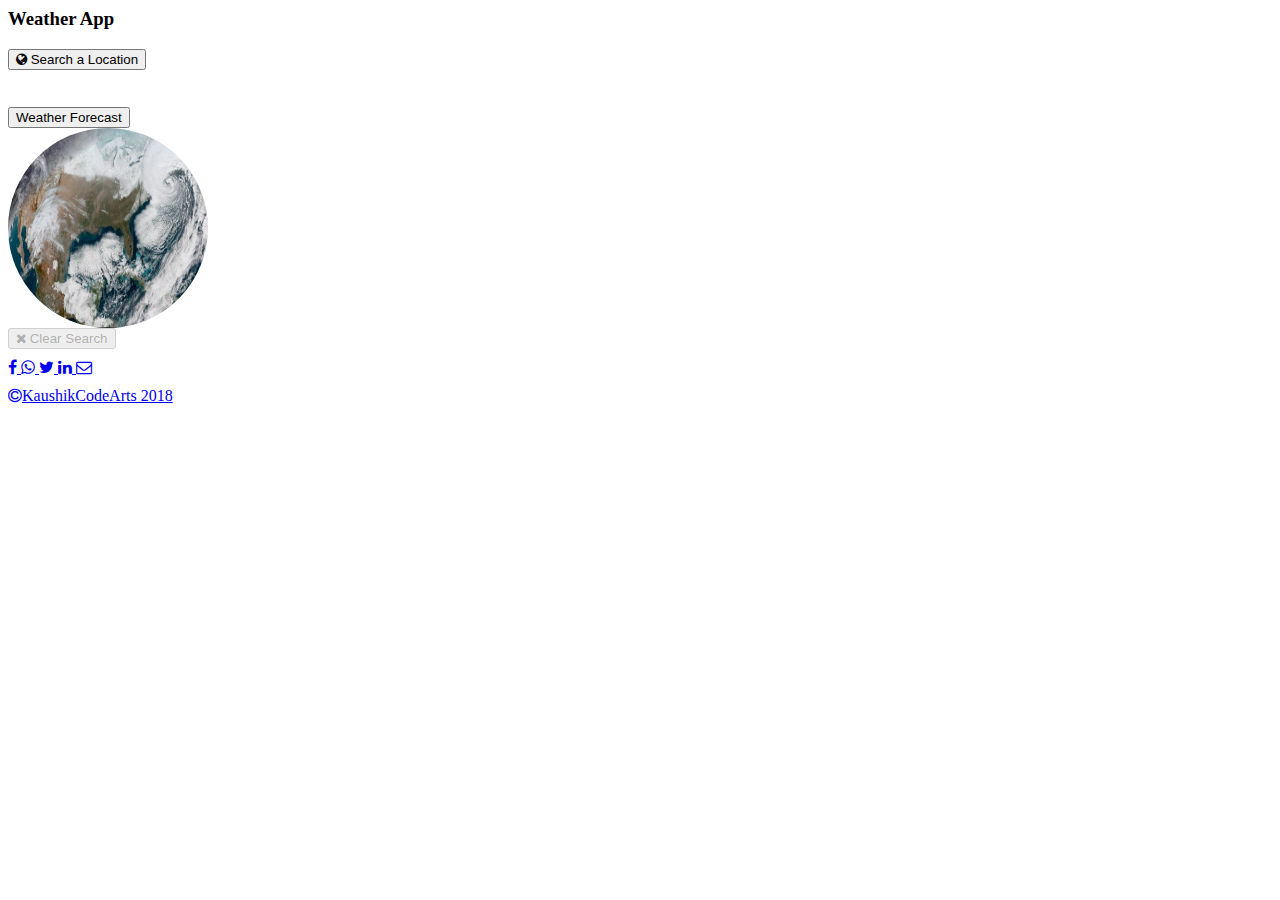
==== index.html @ 397260dd "ddd" ====
<html>
<head>
<meta name="viewport" content="width=device-width, initial-scale=1.0">
<title>Weather App</title>

    <link rel="stylesheet" href="bootstrap-3.3.7-dist/bootstrap-3.3.7-dist/css/bootstrap.min.css" />
		<link rel="stylesheet" href="font-awesome-4.7.0/font-awesome-4.7.0/css/font-awesome.min.css">
		<link rel="stylesheet" href="style.css">
    <script src="jquery-3.3.1.min.js"></script>
    <script src="bootstrap-3.3.7-dist/bootstrap-3.3.7-dist/js/bootstrap.min.js"></script>

</head>
<body onload="init()">

<div class="container-fluid">

	<div class="row text-center">
		<div class="col-xs-12">
			<h3 id="heading">Weather App</h3>
		</div>
	</div>

	<div class="row text-center">
		<div class="col-xs-12">
		<!--<button class="btn" id="useCurrent" ><i class="fa fa-map-marker" aria-hidden="true"></i> Current Location</button>-->
			<button class="btn btn-default" id="useManual"  onclick="showHide()"><i class="fa fa-globe" aria-hidden="true"></i> Search a Location</button>

		</div>
	</div>

	<div id="searchManual" class="row text-center">
		<div class="col-xs-12">
			<input type="text" id="searchBox" placeholder='Enter your city here...E.g. Meerut'>
			<button class="btn btn-info" id="searchBtn"><i class="fa fa-search" aria-hidden="true"></i></button>

		</div>
	</div>

	<div class="row text-center">
		<div class="col-xs-12">
			<p id="position"></p>
		</div>
	</div>

	<div class="row text-center">
		<div class="col-xs-12">
			<div class="card">
			<button class="btn btn-default">Weather Forecast</button>
			
				
				<div id="displayIcon" class="text-center">
						<img src="spot_weather.jpg" style="width:200px;height:200px;border-radius:50%;">
				</div>

				<div id="displayTime">
				</div>

				<div id="displayCity">
				</div>

				<div id="displayCountry">
				</div>

				<div id="displayTemperature">
				</div>

				<div id="displayCurrent">
				</div>

				<div id="displayForecast">
				</div>

				<div id="displayHumidity">
				</div>

				<div id="displayWindSpeed">
				</div>

				<div id="displayWindDirection">
				</div>
				
				
				
			</div>
		</div>
	</div>


	<div class="row text-center">
		<div class="col-xs-12">
			<button class="btn btn-info" id="clearBtn" onclick="clean()"><i class="fa fa-times" aria-hidden="true"></i> Clear Search</button>
		</div>
	</div>

  
    <div class="row text-center">
		<div style="margin: 10px 0;">
			<a id="fb" class="btn btn-default shareButton" href="https://www.facebook.com/sharer/sharer.php?u=https://KaushikDev.github.io/weatherApp" target="_blank" onClick="soundHitSocialIcon.play()">
						<i class="fa fa-facebook"></i>
			</a>
			<a id="wa" class="btn btn-default shareButton" href="whatsapp://send?text=https://KaushikDev.github.io/weatherApp" onClick="soundHitSocialIcon.play()">
						<i class="fa fa-whatsapp"></i>
			</a>
			<a id="tw" class="btn btn-default shareButton" href="https://twitter.com/home?status=https://KaushikDev.github.io/weatherApp" target="_blank" onClick="soundHitSocialIcon.play()">
						<i class="fa fa-twitter" ></i>
			</a>
			<a id="li" class="btn btn-default shareButton" href="
		https://www.linkedin.com/shareArticle?url=https://KaushikDev.github.io/weatherApp&title=weatherApp" target="_blank" onClick="soundHitSocialIcon.play()">
						<i class="fa fa-linkedin" ></i>
			</a>
			<a id="ma" class="btn btn-default shareButton" href="mailto:?subject=weatherApp.&amp;body=https://KaushikDev.github.io/weatherApp" target="_blank" onClick="soundHitSocialIcon.play()">
						<i class="fa fa-envelope-o" ></i>
			</a>
		</div>
	</div>
	
	<div class="row text-center">
		<div class="col-xs-12">
			<a id="copy" href="https://kaushikdev.github.io/portfolio/" target="_blank"><i class="fa fa-copyright" aria-hidden="true"></i>KaushikCodeArts 2018</a>
		</div>
	</div>
	
	
</div>
<script src="logic.js" type="text/javascript">
	
</script>
</body>

</html>
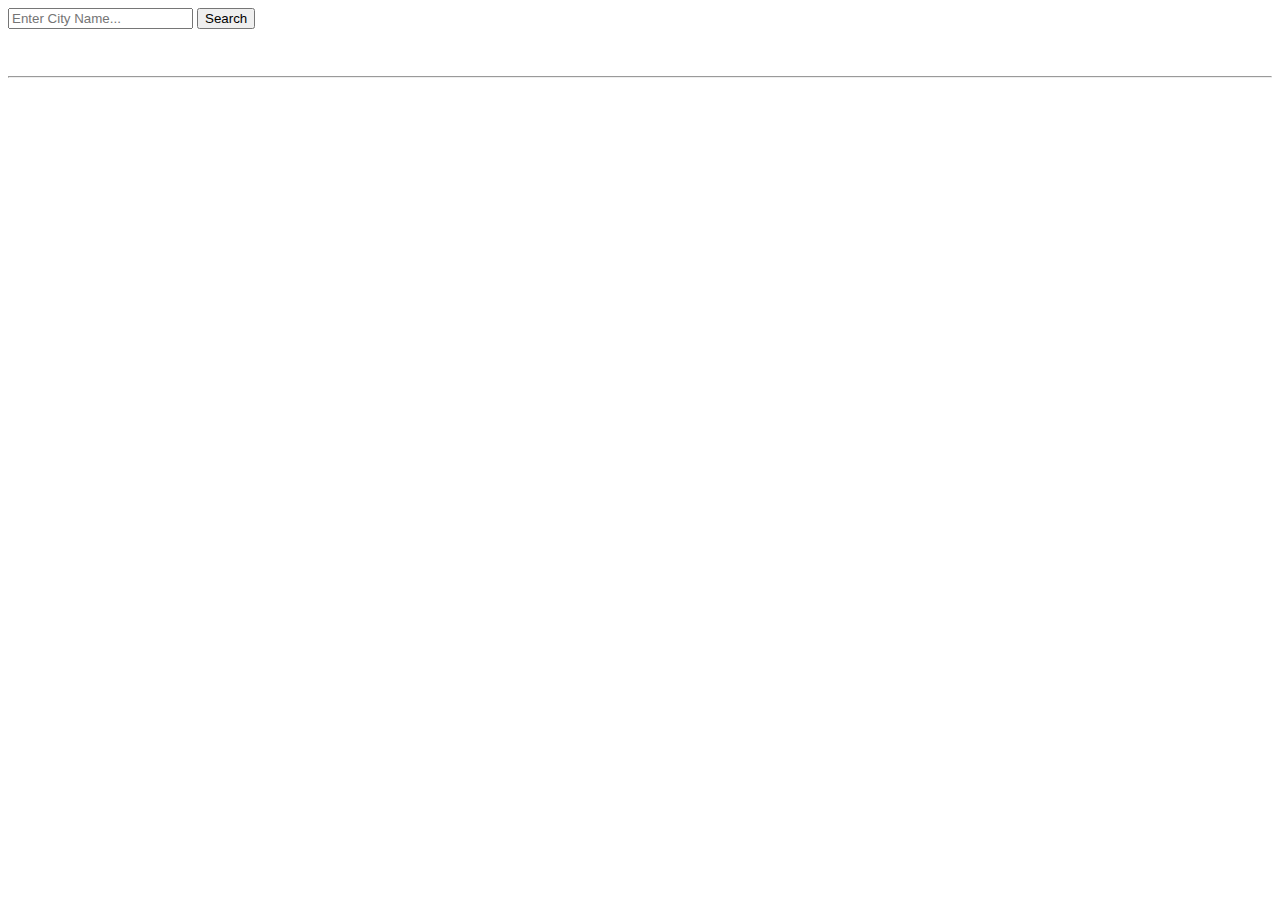
==== commit f6f27faa: "edited" ====
--- a/index.html
+++ b/index.html
@@ -1,130 +1,43 @@
-<html>
+<!DOCTYPE html>
+<html lang="en">
 <head>
-<meta name="viewport" content="width=device-width, initial-scale=1.0">
-<title>Weather App</title>
+    <meta charset="UTF-8">
+    <meta name="viewport" content="width=device-width, initial-scale=1.0">
+    <meta http-equiv="X-UA-Compatible" content="ie=edge">
+    <title>WeatherApp</title>
+    <script src="jquery-3.3.1.min.js"></script>
+    <link rel="stylesheet" href="style.css">
+    <link rel="shortcut icon" href="images/favicon.ico" type="image/x-icon">
+</head>
+<body>
+    
+    <div id="searchContainer">
+        <input id="searchBox" class="searchControl" type="text" placeholder="Enter City Name...">
+        <button id="searchBtn" class="searchControl">Search</button>
+    </div>
+    
+    <div id="weatherContainer">
+            
+            <div id="weatherDetails">
+            <h2 id="displayCity"></h2>
+            <h4 id="displayCountry"></h4>
+            <div id="displayTemperature"></div>
+            <div id="weatherMain">
+                <div id="displayCurrent"></div>
+                <div><img id="displayIcon"></div>
+            </div>
+            <hr>
+            <div id="weatherOther">
+                    <div id="displayTime"></div>
+                    <div id="displayHumidity"></div>
+                    <div id="displayWindSpeed"></div>
+                    <div id="displayWindDirection"></div>
+                    <div id="displayForecast"></div>
+            </div>
+            
+        </div>
+    </div>
 
-    <link rel="stylesheet" href="bootstrap-3.3.7-dist/bootstrap-3.3.7-dist/css/bootstrap.min.css" />
-		<link rel="stylesheet" href="font-awesome-4.7.0/font-awesome-4.7.0/css/font-awesome.min.css">
-		<link rel="stylesheet" href="style.css">
-    <script src="jquery-3.3.1.min.js"></script>
-    <script src="bootstrap-3.3.7-dist/bootstrap-3.3.7-dist/js/bootstrap.min.js"></script>
-
-</head>
-<body onload="init()">
-
-<div class="container-fluid">
-
-	<div class="row text-center">
-		<div class="col-xs-12">
-			<h3 id="heading">Weather App</h3>
-		</div>
-	</div>
-
-	<div class="row text-center">
-		<div class="col-xs-12">
-		<!--<button class="btn" id="useCurrent" ><i class="fa fa-map-marker" aria-hidden="true"></i> Current Location</button>-->
-			<button class="btn btn-default" id="useManual"  onclick="showHide()"><i class="fa fa-globe" aria-hidden="true"></i> Search a Location</button>
-
-		</div>
-	</div>
-
-	<div id="searchManual" class="row text-center">
-		<div class="col-xs-12">
-			<input type="text" id="searchBox" placeholder='Enter your city here...E.g. Meerut'>
-			<button class="btn btn-info" id="searchBtn"><i class="fa fa-search" aria-hidden="true"></i></button>
-
-		</div>
-	</div>
-
-	<div class="row text-center">
-		<div class="col-xs-12">
-			<p id="position"></p>
-		</div>
-	</div>
-
-	<div class="row text-center">
-		<div class="col-xs-12">
-			<div class="card">
-			<button class="btn btn-default">Weather Forecast</button>
-			
-				
-				<div id="displayIcon" class="text-center">
-						<img src="spot_weather.jpg" style="width:200px;height:200px;border-radius:50%;">
-				</div>
-
-				<div id="displayTime">
-				</div>
-
-				<div id="displayCity">
-				</div>
-
-				<div id="displayCountry">
-				</div>
-
-				<div id="displayTemperature">
-				</div>
-
-				<div id="displayCurrent">
-				</div>
-
-				<div id="displayForecast">
-				</div>
-
-				<div id="displayHumidity">
-				</div>
-
-				<div id="displayWindSpeed">
-				</div>
-
-				<div id="displayWindDirection">
-				</div>
-				
-				
-				
-			</div>
-		</div>
-	</div>
-
-
-	<div class="row text-center">
-		<div class="col-xs-12">
-			<button class="btn btn-info" id="clearBtn" onclick="clean()"><i class="fa fa-times" aria-hidden="true"></i> Clear Search</button>
-		</div>
-	</div>
-
-  
-    <div class="row text-center">
-		<div style="margin: 10px 0;">
-			<a id="fb" class="btn btn-default shareButton" href="https://www.facebook.com/sharer/sharer.php?u=https://KaushikDev.github.io/weatherApp" target="_blank" onClick="soundHitSocialIcon.play()">
-						<i class="fa fa-facebook"></i>
-			</a>
-			<a id="wa" class="btn btn-default shareButton" href="whatsapp://send?text=https://KaushikDev.github.io/weatherApp" onClick="soundHitSocialIcon.play()">
-						<i class="fa fa-whatsapp"></i>
-			</a>
-			<a id="tw" class="btn btn-default shareButton" href="https://twitter.com/home?status=https://KaushikDev.github.io/weatherApp" target="_blank" onClick="soundHitSocialIcon.play()">
-						<i class="fa fa-twitter" ></i>
-			</a>
-			<a id="li" class="btn btn-default shareButton" href="
-		https://www.linkedin.com/shareArticle?url=https://KaushikDev.github.io/weatherApp&title=weatherApp" target="_blank" onClick="soundHitSocialIcon.play()">
-						<i class="fa fa-linkedin" ></i>
-			</a>
-			<a id="ma" class="btn btn-default shareButton" href="mailto:?subject=weatherApp.&amp;body=https://KaushikDev.github.io/weatherApp" target="_blank" onClick="soundHitSocialIcon.play()">
-						<i class="fa fa-envelope-o" ></i>
-			</a>
-		</div>
-	</div>
-	
-	<div class="row text-center">
-		<div class="col-xs-12">
-			<a id="copy" href="https://kaushikdev.github.io/portfolio/" target="_blank"><i class="fa fa-copyright" aria-hidden="true"></i>KaushikCodeArts 2018</a>
-		</div>
-	</div>
-	
-	
-</div>
-<script src="logic.js" type="text/javascript">
-	
-</script>
+    <script src="logic.js"></script>
 </body>
-
-</html>
+</html>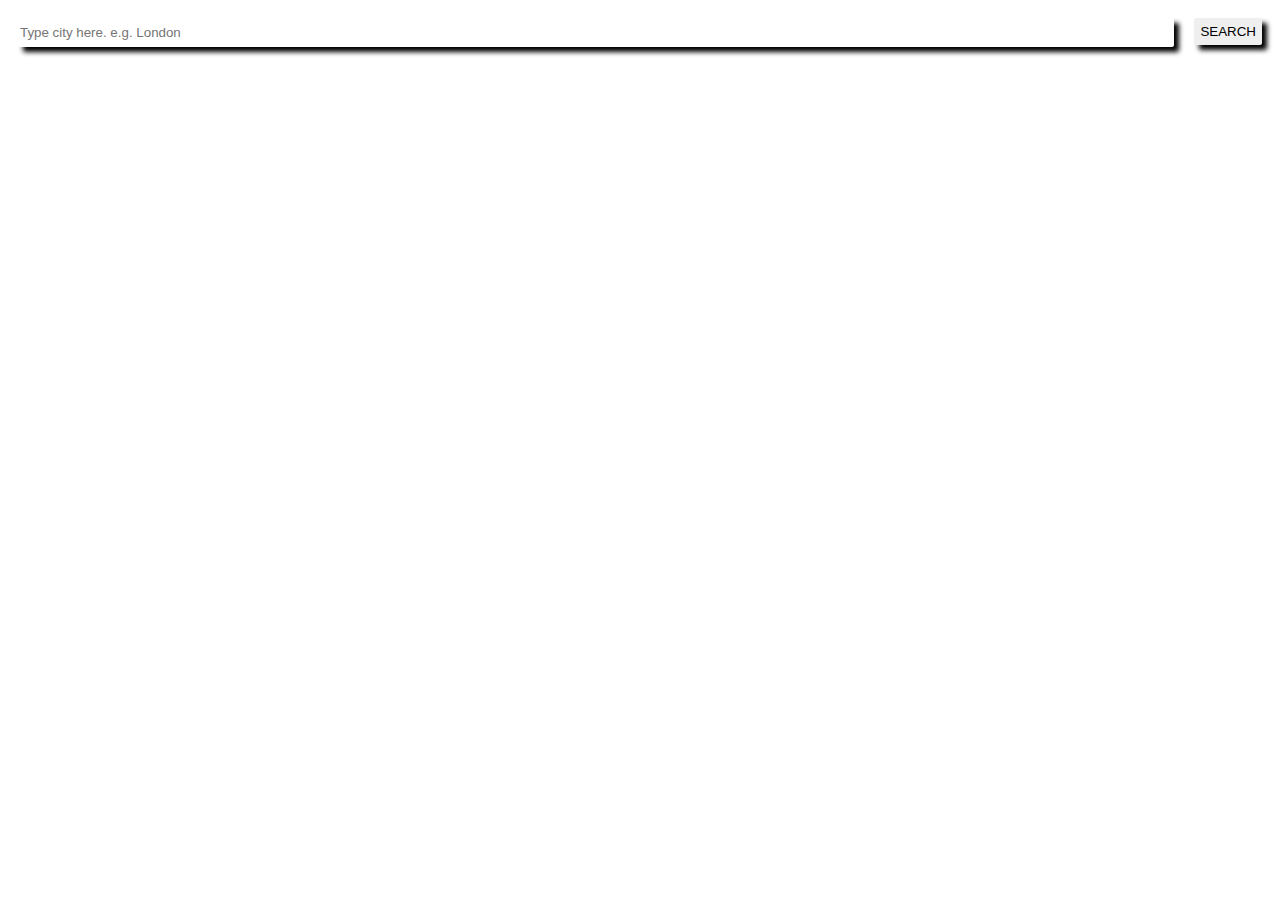
==== commit 973b2544: "build" ====
--- a/index.html
+++ b/index.html
@@ -6,37 +6,61 @@
     <meta http-equiv="X-UA-Compatible" content="ie=edge">
     <title>WeatherApp</title>
     <script src="jquery-3.3.1.min.js"></script>
-    <link rel="stylesheet" href="style.css">
+    <link rel="stylesheet" href="styles.css">
     <link rel="shortcut icon" href="images/favicon.ico" type="image/x-icon">
 </head>
 <body>
+    <div class="container-fluid">
     
-    <div id="searchContainer">
-        <input id="searchBox" class="searchControl" type="text" placeholder="Enter City Name...">
-        <button id="searchBtn" class="searchControl">Search</button>
+                <div id="searchContainer">
+                    <input id="searchBox" class="searchControl" type="text" placeholder="Type city here. e.g. London">
+                    <button class="searchControl" id="searchBtn">SEARCH</button>
+                    
+                </div>
+
+                <div id="weatherContainer" class="card">
+                    <div id="weatherDetails">
+                        <h2 id="displayCity"></h2>
+                        <h4 id="displayCountry"></h4>
+                        <div id="displayTemperature"></div>
+                        <div id="weatherMain">
+                            <div id="displayCurrent"></div>
+                            <div><img id="displayIcon"></div>
+                        </div>
+                        <hr>
+                        <div id="weatherOther">
+                            <div id="displayTime"></div>
+                            <div id="displayHumidity"></div>
+                            <div id="displayWindSpeed"></div>
+                            <div id="displayWindDirection"></div>
+                            <div id="displayForecastDay0"></div>
+                            <img id="displayForecastDay0ImageIcon"src="" alt="forecast-icon">
+
+                                    
+
+                            
+                        </div>
+                    </div>
+                    <div id="displayForecastDays">
+                            <div id="displayForecastDay1" class="card-mini">
+                            </div>
+                            <div id="displayForecastDay2" class="card-mini">
+                            </div>
+                            <div id="displayForecastDay3" class="card-mini">
+                            </div>
+                            <div id="displayForecastDay4" class="card-mini">
+                            </div>
+                         
+                    </div>
+
+                </div>
+               
+                     
     </div>
     
-    <div id="weatherContainer">
-            
-            <div id="weatherDetails">
-            <h2 id="displayCity"></h2>
-            <h4 id="displayCountry"></h4>
-            <div id="displayTemperature"></div>
-            <div id="weatherMain">
-                <div id="displayCurrent"></div>
-                <div><img id="displayIcon"></div>
-            </div>
-            <hr>
-            <div id="weatherOther">
-                    <div id="displayTime"></div>
-                    <div id="displayHumidity"></div>
-                    <div id="displayWindSpeed"></div>
-                    <div id="displayWindDirection"></div>
-                    <div id="displayForecast"></div>
-            </div>
-            
-        </div>
-    </div>
+    
+
+  
 
     <script src="logic.js"></script>
 </body>
--- a/styles.css
+++ b/styles.css
@@ -0,0 +1,100 @@
+
+body{
+    background-image: url("https://cdn-image.travelandleisure.com/sites/default/files/styles/1600x1000/public/blue0517.jpg?itok=V3825voJ");
+}
+
+
+.card{
+    background-color: rgba(0, 0, 0, 0.25);
+    padding:10px;
+    box-shadow: 5px 15px 15px black;
+    width: 90%;
+    border-radius: 5px;
+    margin: 50px auto;
+    /* visibility: opaque; */
+  }
+
+
+
+#searchContainer{
+    display: flex;
+    flex-direction: row;
+    justify-content: center;
+}
+
+#searchBox{
+    flex-grow: 1;
+}
+.searchControl{
+    box-shadow: 5px 5px 5px black;
+    margin: 10px;
+    border-radius: 2px;
+    border: none;
+    height: 2em;
+}
+
+
+#displayTemperature{
+    font-size: 2em;
+    margin: 10px;
+    }
+
+#displayCurrent{
+    font-size: 1.5em;
+}    
+  
+
+#displayForecastDays{
+font-size: 1em;
+display: flex;
+flex-direction: row;
+flex-wrap: wrap;
+justify-content: space-around;
+}
+
+.card-mini{
+    background-color: rgba(0, 0, 0, 0.1);
+    border-radius: 1px;
+    width: 40%;
+    display: flex;
+    flex-direction: column;
+    justify-content: space-between;
+    align-items: center;
+    margin: 10px;
+}
+
+#displayForecastDays img{
+    height: 75px;
+    width: 75px;
+}
+
+.insideMiniCard{
+    display: flex;
+    flex-direction: row;
+    justify-content: space-around;
+    width: 100%;
+    margin: 10px;
+    color: #6A7178;
+    }
+
+    label{
+        width: 100%;
+        color: #fff;
+        background: rgba(0,0,0,0.75);
+        text-align: center;
+    }
+    
+    .low{
+    color:#2C629D;
+    font-size:1.5em;
+    }
+    
+   .average{
+    color:#fff;
+    font-size:2em;
+    }
+    
+    .high{
+    color:#EC4E20;
+    font-size:1.5em;
+    }   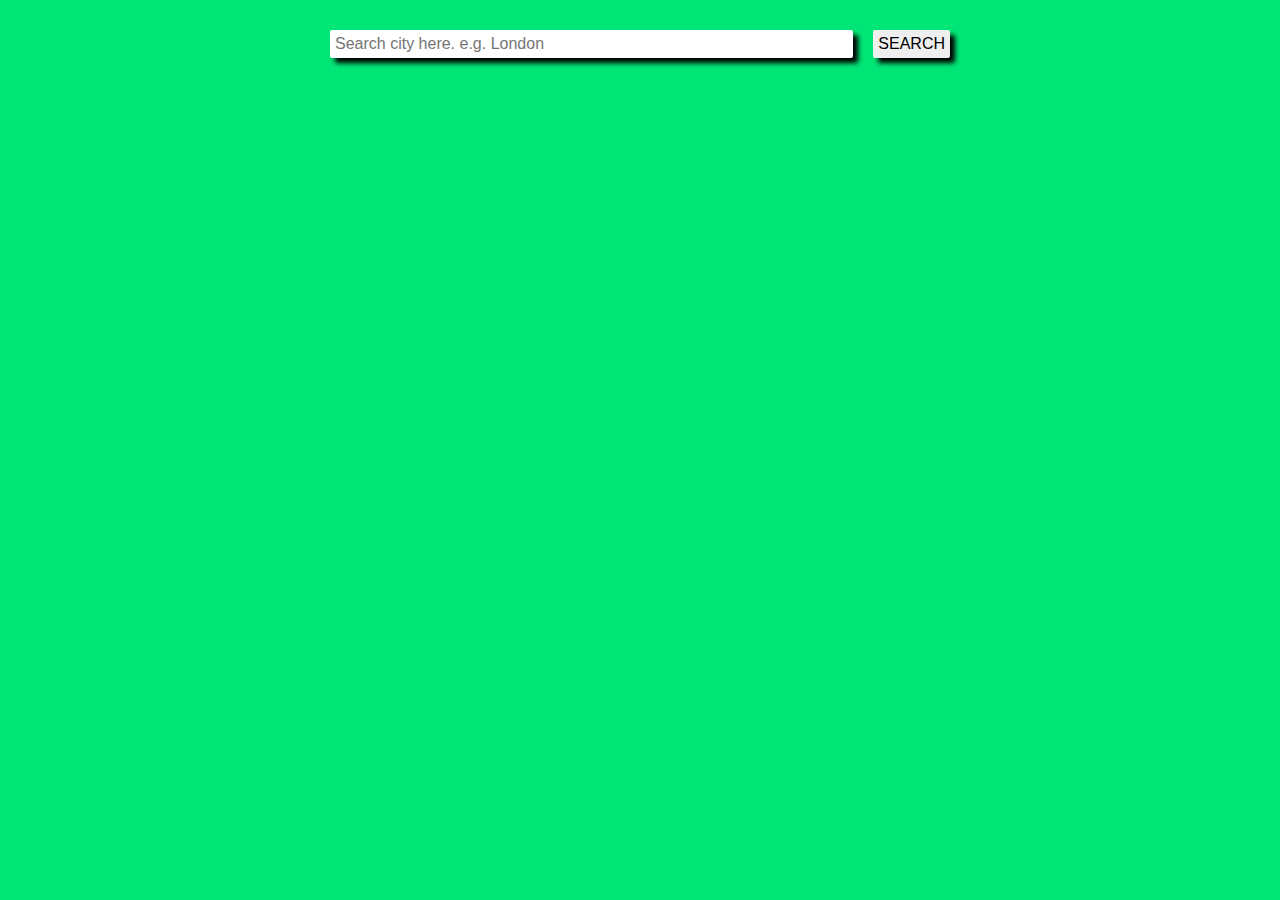
==== commit 0816fb09: "optimised code and fixed API paths" ====
--- a/index.html
+++ b/index.html
@@ -1,67 +1,48 @@
 <!DOCTYPE html>
 <html lang="en">
-<head>
-    <meta charset="UTF-8">
-    <meta name="viewport" content="width=device-width, initial-scale=1.0">
-    <meta http-equiv="X-UA-Compatible" content="ie=edge">
+  <head>
+    <meta charset="UTF-8" />
+    <meta name="viewport" content="width=device-width, initial-scale=1.0" />
+    <meta http-equiv="X-UA-Compatible" content="ie=edge" />
     <title>WeatherApp</title>
-    <script src="jquery-3.3.1.min.js"></script>
-    <link rel="stylesheet" href="styles.css">
-    <link rel="shortcut icon" href="images/favicon.ico" type="image/x-icon">
-</head>
-<body>
+     <link rel="stylesheet" href="styles.css" />
+    <link rel="shortcut icon" href="images/favicon.ico" type="image/x-icon" />
+  </head>
+
+  <body>
     <div class="container-fluid">
-    
-                <div id="searchContainer">
-                    <input id="searchBox" class="searchControl" type="text" placeholder="Type city here. e.g. London">
-                    <button class="searchControl" id="searchBtn">SEARCH</button>
-                    
-                </div>
+      <div id="searchContainer">
+        <input
+          id="searchBox"
+          class="searchControl"
+          type="text"
+          placeholder="Search city here. e.g. London"
+        />
+        <button class="searchControl" id="searchBtn" onclick="searchWeather()">SEARCH</button>
+      </div>
 
-                <div id="weatherContainer" class="card">
-                    <div id="weatherDetails">
-                        <h2 id="displayCity"></h2>
-                        <h4 id="displayCountry"></h4>
-                        <div id="displayTemperature"></div>
-                        <div id="weatherMain">
-                            <div id="displayCurrent"></div>
-                            <div><img id="displayIcon"></div>
-                        </div>
-                        <hr>
-                        <div id="weatherOther">
-                            <div id="displayTime"></div>
-                            <div id="displayHumidity"></div>
-                            <div id="displayWindSpeed"></div>
-                            <div id="displayWindDirection"></div>
-                            <div id="displayForecastDay0"></div>
-                            <img id="displayForecastDay0ImageIcon"src="" alt="forecast-icon">
-
-                                    
-
-                            
-                        </div>
-                    </div>
-                    <div id="displayForecastDays">
-                            <div id="displayForecastDay1" class="card-mini">
-                            </div>
-                            <div id="displayForecastDay2" class="card-mini">
-                            </div>
-                            <div id="displayForecastDay3" class="card-mini">
-                            </div>
-                            <div id="displayForecastDay4" class="card-mini">
-                            </div>
-                         
-                    </div>
-
-                </div>
-               
-                     
+      <div id="weather-card">
+        <div id="weather-primary-details">
+          <div id="weather-primary-text">
+            <h3 class="weather-line-height" id="displayCity"></h3>
+            <h5 class="weather-line-height" id="displayCountry"></h5>
+            <h1 class="weather-line-height" id="displayTemperature"></h1>
+            <h2 class="weather-line-height" id="displayCurrent"></h2>
+          </div>
+          <div id="weather-primary-img">
+            <img id="displayIcon" />
+          </div>
+        </div>
+        <hr />
+        <div id="weather-secondary-details">
+          <h3 class="weather-line-height" id="displayTime"></h3>
+          <h3 class="weather-line-height" id="displayHumidity"></h3>
+          <h3 class="weather-line-height" id="displayWindSpeed"></h3>
+          <h3 class="weather-line-height" id="displayWindDirection"></h3>
+        </div>
+      </div>
     </div>
-    
-    
-
-  
 
     <script src="logic.js"></script>
-</body>
-</html>+  </body>
+</html>
--- a/styles.css
+++ b/styles.css
@@ -1,100 +1,150 @@
-
-body{
-    background-image: url("https://cdn-image.travelandleisure.com/sites/default/files/styles/1600x1000/public/blue0517.jpg?itok=V3825voJ");
+*{
+    margin:0;
+    padding:0;
 }
 
-
-.card{
-    background-color: rgba(0, 0, 0, 0.25);
-    padding:10px;
-    box-shadow: 5px 15px 15px black;
-    width: 90%;
-    border-radius: 5px;
-    margin: 50px auto;
-    /* visibility: opaque; */
-  }
-
-
+.container-fluid{
+    background: #00E676;
+    height:100vh;
+    width: 100vw;
+    display: flex;
+    flex-direction: column;
+    justify-content: flex-start;
+    align-items: center;
+}
 
 #searchContainer{
+    margin: 20px;
+    width: 50%;
     display: flex;
     flex-direction: row;
     justify-content: center;
+    align-items: center;
 }
 
 #searchBox{
     flex-grow: 1;
 }
+
 .searchControl{
     box-shadow: 5px 5px 5px black;
     margin: 10px;
+    padding: 5px;
     border-radius: 2px;
     border: none;
-    height: 2em;
+    font-size: 1em;
 }
 
+#weather-card{
+    visibility: hidden;
+    width: 50%;
+    background-color: rgba(0,0,0,0.25);
+    padding:10px;
+    box-shadow: 7px 7px 15px #000;
+    border-radius: 5px;
+    display: flex;
+    flex-direction: column;
+    justify-content: center;
+  }
 
-#displayTemperature{
-    font-size: 2em;
-    margin: 10px;
+  #weather-primary-details{
+    display: flex;
+    flex-direction: row;
+    justify-content: space-between;
+    align-items: center;
+  }
+
+  #weather-primary-text{
+    display: flex;
+    flex-direction: column;
+    justify-content: center;
+    align-items: flex-start;
+  }
+
+  .weather-line-height{
+      margin: 5px 0 5px 0;
+      color: #fff;
+      text-shadow:  1px 1px 2px #000;
+  }
+
+  #weather-primary-img{
+    height: 150px;
+    display: flex;
+    flex-direction: column;
+    justify-content: center;
+    align-items: center;
+  }
+
+  #displayIcon{
+      height: inherit;
+      border: 5px solid rgba(0,0,0,0.25);
+      border-radius: 10px;
+box-shadow: 2px 2px 5px #000;
+
+  }
+
+  hr{
+    margin: 20px 0 20px 0 ;
+    border-color: rgba(0,0,0,0.25);
+  }
+
+
+  #weather-secondary-details{
+    display: flex;
+    flex-direction: column;
+    justify-content: center;
+    align-items: flex-start;
+  }
+
+  
+
+@media screen and (min-width: 300px) and (max-width:728px){
+
+    #searchContainer{
+        margin: 20px;
+        width: 90%;
+        display: flex;
+        flex-direction: row;
+        justify-content: center;
+        align-items: center;
     }
 
-#displayCurrent{
-    font-size: 1.5em;
-}    
+    .searchControl{
+        box-shadow: 5px 5px 5px black;
+        margin: 10px;
+        padding: 5px;
+        border-radius: 2px;
+        border: none;
+        font-size: 0.85em;
+    }
+           
+    #weather-card{
+        visibility: hidden;
+        width: 80%;
+        background-color: rgba(0,0,0,0.25);
+        padding:10px;
+        box-shadow: 7px 7px 15px #000;
+        border-radius: 5px;
+        display: flex;
+        flex-direction: column;
+        justify-content: center;
+      }
+    
   
+    
+      .weather-line-height{
+          margin: 5px 0 5px 0;
+          color: #fff;
+          text-shadow: 2px 2px 2px #000;
+      }
+    
+      #weather-primary-img{
+        height: 100px;
+        display: flex;
+        flex-direction: column;
+        justify-content: center;
+        align-items: center;
+      }
 
-#displayForecastDays{
-font-size: 1em;
-display: flex;
-flex-direction: row;
-flex-wrap: wrap;
-justify-content: space-around;
-}
-
-.card-mini{
-    background-color: rgba(0, 0, 0, 0.1);
-    border-radius: 1px;
-    width: 40%;
-    display: flex;
-    flex-direction: column;
-    justify-content: space-between;
-    align-items: center;
-    margin: 10px;
-}
-
-#displayForecastDays img{
-    height: 75px;
-    width: 75px;
-}
-
-.insideMiniCard{
-    display: flex;
-    flex-direction: row;
-    justify-content: space-around;
-    width: 100%;
-    margin: 10px;
-    color: #6A7178;
-    }
-
-    label{
-        width: 100%;
-        color: #fff;
-        background: rgba(0,0,0,0.75);
-        text-align: center;
-    }
     
-    .low{
-    color:#2C629D;
-    font-size:1.5em;
-    }
-    
-   .average{
-    color:#fff;
-    font-size:2em;
-    }
-    
-    .high{
-    color:#EC4E20;
-    font-size:1.5em;
-    }   +}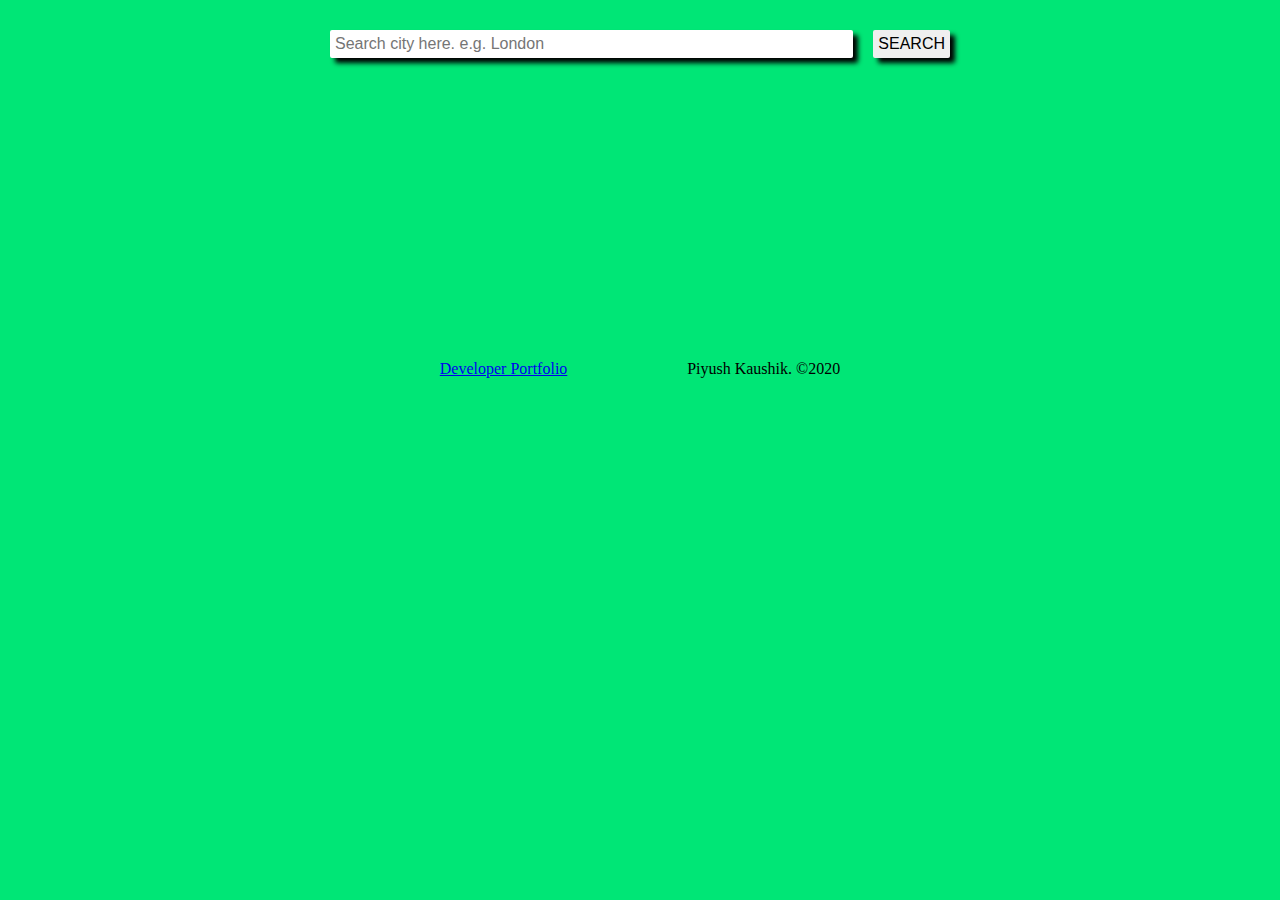
==== commit 0e7a95ff: "added footer" ====
--- a/index.html
+++ b/index.html
@@ -41,6 +41,13 @@
           <h3 class="weather-line-height" id="displayWindDirection"></h3>
         </div>
       </div>
+
+      <footer>
+        
+        <a href="https://kaushikdev.github.io/portfolio">Developer Portfolio</a>
+        <p>Piyush Kaushik. &copy;2020</p>
+
+      </footer>
     </div>
 
     <script src="logic.js"></script>
--- a/styles.css
+++ b/styles.css
@@ -96,7 +96,13 @@
     align-items: flex-start;
   }
 
-  
+  footer{
+    margin: 20px;
+    width: 50%;
+    display: flex;
+    flex-direction: row;
+    justify-content: space-evenly;
+  }
 
 @media screen and (min-width: 300px) and (max-width:728px){
 
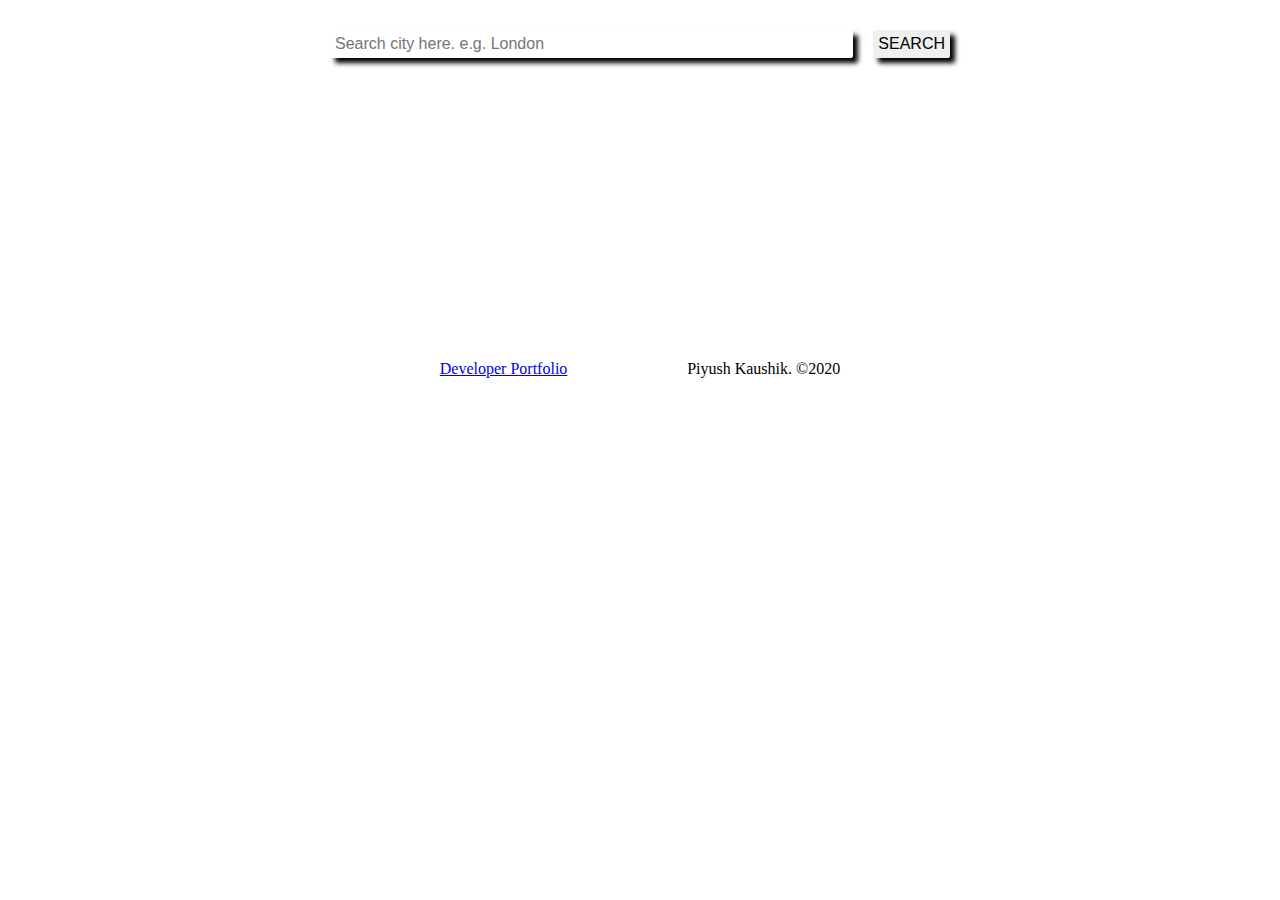
==== commit ea332ba6: "changed the weather specific backgrounds" ====
--- a/index.html
+++ b/index.html
@@ -5,12 +5,13 @@
     <meta name="viewport" content="width=device-width, initial-scale=1.0" />
     <meta http-equiv="X-UA-Compatible" content="ie=edge" />
     <title>WeatherApp</title>
-     <link rel="stylesheet" href="styles.css" />
+     <link rel="stylesheet" href="style.css" />
+     <link rel="stylesheet" href="weather.css">
     <link rel="shortcut icon" href="images/favicon.ico" type="image/x-icon" />
   </head>
 
   <body>
-    <div class="container-fluid">
+    <div class="container">
       <div id="searchContainer">
         <input
           id="searchBox"
--- a/style.css
+++ b/style.css
@@ -0,0 +1,162 @@
+*{
+    margin:0;
+    padding:0;
+}
+
+.container{
+    height:100vh;
+    width: 100vw;
+    display: flex;
+    flex-direction: column;
+    justify-content: flex-start;
+    align-items: center;
+}
+
+#searchContainer{
+    margin: 20px;
+    width: 50%;
+    display: flex;
+    flex-direction: row;
+    justify-content: center;
+    align-items: center;
+}
+
+#searchBox{
+    flex-grow: 1;
+}
+
+.searchControl{
+    box-shadow: 5px 5px 5px black;
+    margin: 10px;
+    padding: 5px;
+    border-radius: 2px;
+    border: none;
+    font-size: 1em;
+}
+
+#weather-card{
+    visibility: hidden;
+    width: 50%;
+    background-color: rgba(0,0,0,0.25);
+    padding:10px;
+    box-shadow: 7px 7px 15px #000;
+    border-radius: 5px;
+    display: flex;
+    flex-direction: column;
+    justify-content: center;
+  }
+
+  #weather-primary-details{
+    display: flex;
+    flex-direction: row;
+    justify-content: space-between;
+    align-items: center;
+  }
+
+  #weather-primary-text{
+    display: flex;
+    flex-direction: column;
+    justify-content: center;
+    align-items: flex-start;
+  }
+
+  .weather-line-height{
+      margin: 5px 0 5px 0;
+      color: #fff;
+      text-shadow:  1px 1px 2px #000;
+  }
+
+  #weather-primary-img{
+    height: 150px;
+    display: flex;
+    flex-direction: column;
+    justify-content: center;
+    align-items: center;
+  }
+
+  #displayIcon{
+      height: inherit;
+      border: 5px solid rgba(0,0,0,0.25);
+      border-radius: 10px;
+box-shadow: 2px 2px 5px #000;
+
+  }
+
+  hr{
+    margin: 20px 0 20px 0 ;
+    border-color: rgba(0,0,0,0.25);
+  }
+
+
+  #weather-secondary-details{
+    display: flex;
+    flex-direction: column;
+    justify-content: center;
+    align-items: flex-start;
+  }
+
+  footer{
+    margin: 20px;
+    width: 50%;
+    display: flex;
+    flex-direction: row;
+    justify-content: space-evenly;
+  }
+
+@media screen and (min-width: 300px) and (max-width:728px){
+  .container{
+    height:100vh;
+    width: 100vw;
+    display: flex;
+    flex-direction: column;
+    justify-content: flex-start;
+    align-items: center;
+}
+    #searchContainer{
+        margin: 20px;
+        width: 90%;
+        display: flex;
+        flex-direction: row;
+        justify-content: center;
+        align-items: center;
+    }
+
+    .searchControl{
+        box-shadow: 5px 5px 5px black;
+        margin: 10px;
+        padding: 5px;
+        border-radius: 2px;
+        border: none;
+        font-size: 0.85em;
+    }
+           
+    #weather-card{
+        visibility: hidden;
+        width: 80%;
+        background-color: rgba(0,0,0,0.25);
+        padding:10px;
+        box-shadow: 7px 7px 15px #000;
+        border-radius: 5px;
+        display: flex;
+        flex-direction: column;
+        justify-content: center;
+      }
+    
+  
+    
+      .weather-line-height{
+          margin: 5px 0 5px 0;
+          color: #fff;
+          text-shadow: 2px 2px 2px #000;
+      }
+    
+      #weather-primary-img{
+        height: 100px;
+        display: flex;
+        flex-direction: column;
+        justify-content: center;
+        align-items: center;
+      }
+
+    
+}--- a/weather.css
+++ b/weather.css
@@ -0,0 +1,203 @@
+.clear__day{
+    background: url('./assets/images/desktop/Clear_Day.png') no-repeat fixed center;
+    background-size: cover;
+}
+
+.clear__night{
+    background: url('./assets/images/desktop/Clear_Night.png') no-repeat fixed center;
+    background-size: cover;
+}
+
+.haze__day{
+    background: url('./assets/images/desktop/Hazey_Day.png') no-repeat fixed center;
+    background-size: cover; 
+}
+
+.haze__night{
+    background: url('./assets/images/desktop/Hazey_Night.png') no-repeat fixed center;
+    background-size: cover; 
+}
+
+.foggy__day{
+    background: url('./assets/images/desktop/Foggy_Day.png') no-repeat fixed center;
+    background-size: cover;
+}
+
+.foggy__night{
+    background: url('./assets/images/desktop/Foggy_Night.png') no-repeat fixed center;
+    background-size: cover;
+}
+
+.misty__day{
+    background: url('./assets/images/desktop/Misty_Day.png') no-repeat fixed center;
+    background-size: cover;
+}
+
+.misty__night{
+    background: url('./assets/images/desktop/Misty_Night.png') no-repeat fixed center;
+    background-size: cover;
+}
+
+.cloudy__day{
+    background: url('./assets/images/desktop/Cloudy_Day.png') no-repeat fixed center;
+    background-size: cover;
+}
+
+.cloudy__night{
+    background: url('./assets/images/desktop/Cloudy_Night.png') no-repeat fixed center;
+    background-size: cover;
+}
+
+.partly-cloudy__day{
+    background: url('./assets/images/desktop/PartlyCloudy_Day.png') no-repeat fixed center;
+    background-size: cover;
+}
+
+.partly-cloudy__night{
+    background: url('./assets/images/desktop/PartlyCloudy_Night.png') no-repeat fixed center;
+    background-size: cover;
+}
+
+.light-rain__day{
+    background: url('./assets/images/desktop/LightRain_Day.png') no-repeat fixed center;
+    background-size: cover;
+}
+
+.light-rain__night{
+    background: url('./assets/images/desktop/LightRain_Night.png') no-repeat fixed center;
+    background-size: cover;
+}
+
+.heavy-rain__day{
+    background: url('./assets/images/desktop/HeavyRain_Day.png') no-repeat fixed center;
+    background-size: cover;
+}
+
+.heavy-rain__night{
+    background: url('./assets/images/desktop/HeavyRain_Night.png') no-repeat fixed center;
+    background-size: cover;
+}
+
+.light-snow__day{
+    background: url('./assets/images/desktop/LightSnow_Day.png') no-repeat fixed center;
+    background-size: cover;
+}
+
+.light-snow__night{
+    background: url('./assets/images/desktop/LightSnow_Night.png') no-repeat fixed center;
+    background-size: cover;
+}
+
+
+.heavy-snow__day{
+    background: url('./assets/images/desktop/HeavySnow_Day.png') no-repeat fixed center;
+    background-size: cover;
+}
+
+.heavy-snow__night{
+    background: url('./assets/images/desktop/HeavySnow_Night.png') no-repeat fixed center;
+    background-size: cover;
+}
+
+@media screen and (min-width: 300px) and (max-width:728px){
+    .clear__day{
+        background: url('./assets/images/mobile/Clear_Day.png') no-repeat fixed center;
+        background-size: cover;
+    }
+    
+    .clear__night{
+        background: url('./assets/images/mobile/Clear_Night.png') no-repeat fixed center;
+        background-size: cover;
+    }
+    
+    .haze__day{
+        background: url('./assets/images/mobile/Hazey_Day.png') no-repeat fixed center;
+        background-size: cover; 
+    }
+    
+    .haze__night{
+        background: url('./assets/images/mobile/Hazey_Night.png') no-repeat fixed center;
+        background-size: cover; 
+    }
+    
+    .foggy__day{
+        background: url('./assets/images/mobile/Foggy_Day.png') no-repeat fixed center;
+        background-size: cover;
+    }
+    
+    .foggy__night{
+        background: url('./assets/images/mobile/Foggy_Night.png') no-repeat fixed center;
+        background-size: cover;
+    }
+    
+    .misty__day{
+        background: url('./assets/images/mobile/Misty_Day.png') no-repeat fixed center;
+        background-size: cover;
+    }
+    
+    .misty__night{
+        background: url('./assets/images/mobile/Misty_Night.png') no-repeat fixed center;
+        background-size: cover;
+    }
+    
+    .cloudy__day{
+        background: url('./assets/images/mobile/Cloudy_Day.png') no-repeat fixed center;
+        background-size: cover;
+    }
+    
+    .cloudy__night{
+        background: url('./assets/images/mobile/Cloudy_Night.png') no-repeat fixed center;
+        background-size: cover;
+    }
+    
+    .partly-cloudy__day{
+        background: url('./assets/images/mobile/PartlyCloudy_Day.png') no-repeat fixed center;
+        background-size: cover;
+    }
+    
+    .partly-cloudy__night{
+        background: url('./assets/images/mobile/PartlyCloudy_Night.png') no-repeat fixed center;
+        background-size: cover;
+    }
+    
+    .light-rain__day{
+        background: url('./assets/images/mobile/LightRain_Day.png') no-repeat fixed center;
+        background-size: cover;
+    }
+    
+    .light-rain__night{
+        background: url('./assets/images/mobile/LightRain_Night.png') no-repeat fixed center;
+        background-size: cover;
+    }
+    
+    .heavy-rain__day{
+        background: url('./assets/images/mobile/HeavyRain_Day.png') no-repeat fixed center;
+        background-size: cover;
+    }
+    
+    .heavy-rain__night{
+        background: url('./assets/images/mobile/HeavyRain_Night.png') no-repeat fixed center;
+        background-size: cover;
+    }
+    
+    .light-snow__day{
+        background: url('./assets/images/mobile/LightSnow_Day.png') no-repeat fixed center;
+        background-size: cover;
+    }
+    
+    .light-snow__night{
+        background: url('./assets/images/mobile/LightSnow_Night.png') no-repeat fixed center;
+        background-size: cover;
+    }
+    
+    
+    .heavy-snow__day{
+        background: url('./assets/images/mobile/HeavySnow_Day.png') no-repeat fixed center;
+        background-size: cover;
+    }
+    
+    .heavy-snow__night{
+        background: url('./assets/images/mobile/HeavySnow_Night.png') no-repeat fixed center;
+        background-size: cover;
+    }
+}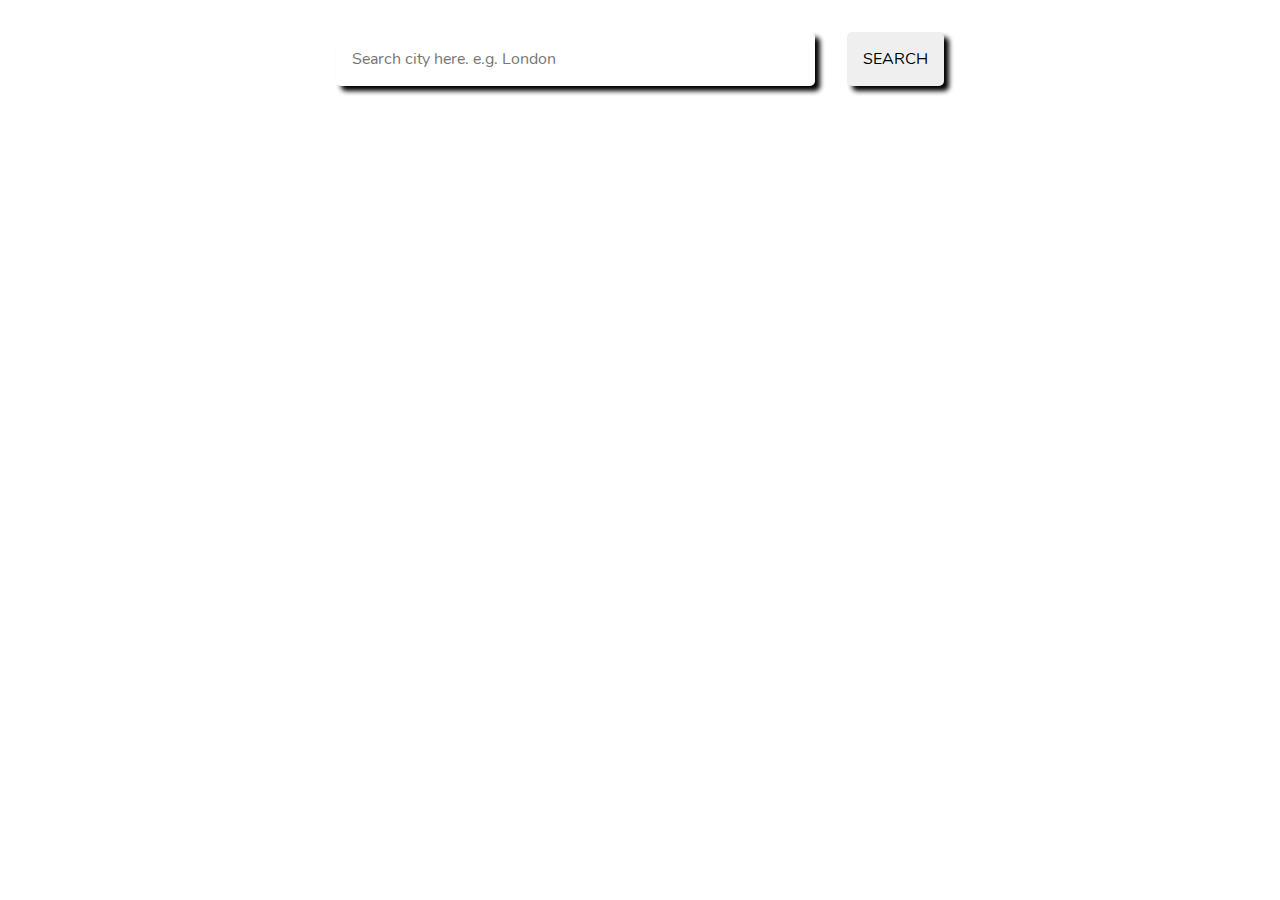
==== commit 47d6a37a: "changed font family and footer alignment" ====
--- a/index.html
+++ b/index.html
@@ -5,8 +5,8 @@
     <meta name="viewport" content="width=device-width, initial-scale=1.0" />
     <meta http-equiv="X-UA-Compatible" content="ie=edge" />
     <title>WeatherApp</title>
-     <link rel="stylesheet" href="style.css" />
-     <link rel="stylesheet" href="weather.css">
+    <link rel="stylesheet" href="style.css" />
+    <link rel="stylesheet" href="weather.css" />
     <link rel="shortcut icon" href="images/favicon.ico" type="image/x-icon" />
   </head>
 
@@ -19,7 +19,9 @@
           type="text"
           placeholder="Search city here. e.g. London"
         />
-        <button class="searchControl" id="searchBtn" onclick="searchWeather()">SEARCH</button>
+        <button class="searchControl" id="searchBtn" onclick="searchWeather()">
+          SEARCH
+        </button>
       </div>
 
       <div id="weather-card">
@@ -41,14 +43,14 @@
           <h3 class="weather-line-height" id="displayWindSpeed"></h3>
           <h3 class="weather-line-height" id="displayWindDirection"></h3>
         </div>
+        <div class="footer">
+          <p>
+            &copy;
+            <a href="https://kaushikdev.github.io/portfolio">Piyush Kaushik</a>
+            2020. All rights reserved.
+          </p>
+        </div>
       </div>
-
-      <footer>
-        
-        <a href="https://kaushikdev.github.io/portfolio">Developer Portfolio</a>
-        <p>Piyush Kaushik. &copy;2020</p>
-
-      </footer>
     </div>
 
     <script src="logic.js"></script>
--- a/style.css
+++ b/style.css
@@ -1,6 +1,12 @@
+@font-face{
+  src: url("./assets/fonts/Nunito-Regular.ttf");
+  font-family: "Nunito";
+}
+
 *{
     margin:0;
     padding:0;
+    font-family: "Nunito", sans-serif;
 }
 
 .container{
@@ -13,7 +19,7 @@
 }
 
 #searchContainer{
-    margin: 20px;
+    margin: 1rem;
     width: 50%;
     display: flex;
     flex-direction: row;
@@ -27,18 +33,18 @@
 
 .searchControl{
     box-shadow: 5px 5px 5px black;
-    margin: 10px;
-    padding: 5px;
-    border-radius: 2px;
+    margin: 1rem;
+    padding:1rem;
+    border-radius: 5px;
     border: none;
-    font-size: 1em;
+    font-size: 1rem;
+    outline: none;
 }
 
 #weather-card{
     visibility: hidden;
     width: 50%;
     background-color: rgba(0,0,0,0.25);
-    padding:10px;
     box-shadow: 7px 7px 15px #000;
     border-radius: 5px;
     display: flex;
@@ -47,6 +53,7 @@
   }
 
   #weather-primary-details{
+    padding:1rem;
     display: flex;
     flex-direction: row;
     justify-content: space-between;
@@ -61,7 +68,7 @@
   }
 
   .weather-line-height{
-      margin: 5px 0 5px 0;
+      margin: 0.2rem 0;
       color: #fff;
       text-shadow:  1px 1px 2px #000;
   }
@@ -75,33 +82,39 @@
   }
 
   #displayIcon{
-      height: inherit;
-      border: 5px solid rgba(0,0,0,0.25);
-      border-radius: 10px;
-box-shadow: 2px 2px 5px #000;
+      height: 5rem;
+      border-radius: 50%;
+      box-shadow: 2px 2px 5px #000;
 
   }
 
   hr{
-    margin: 20px 0 20px 0 ;
+    margin: 1rem 0;
     border-color: rgba(0,0,0,0.25);
   }
 
 
   #weather-secondary-details{
+    padding:1rem;
     display: flex;
     flex-direction: column;
     justify-content: center;
     align-items: flex-start;
   }
 
-  footer{
-    margin: 20px;
-    width: 50%;
+  .footer{
+    padding: 0.2rem 0;
+    background: rgba(0,0,0,.5);
+    width: auto;
     display: flex;
     flex-direction: row;
-    justify-content: space-evenly;
+    justify-content: center;
+    align-items: center;
   }
+
+  .footer p,a {
+    color: #fff;
+    }
 
 @media screen and (min-width: 300px) and (max-width:728px){
   .container{
@@ -113,7 +126,7 @@
     align-items: center;
 }
     #searchContainer{
-        margin: 20px;
+        margin: 0.2rem 0;
         width: 90%;
         display: flex;
         flex-direction: row;
@@ -123,18 +136,18 @@
 
     .searchControl{
         box-shadow: 5px 5px 5px black;
-        margin: 10px;
-        padding: 5px;
-        border-radius: 2px;
+        margin: 0.2rem;
+        padding: 0.5rem;
+        border-radius: 5px;
         border: none;
-        font-size: 0.85em;
+        font-size: 0.9rem;
+        outline: none;
     }
            
     #weather-card{
         visibility: hidden;
         width: 80%;
         background-color: rgba(0,0,0,0.25);
-        padding:10px;
         box-shadow: 7px 7px 15px #000;
         border-radius: 5px;
         display: flex;
@@ -145,7 +158,7 @@
   
     
       .weather-line-height{
-          margin: 5px 0 5px 0;
+          margin: 0.2rem 0;
           color: #fff;
           text-shadow: 2px 2px 2px #000;
       }
@@ -157,6 +170,6 @@
         justify-content: center;
         align-items: center;
       }
-
+    
     
 }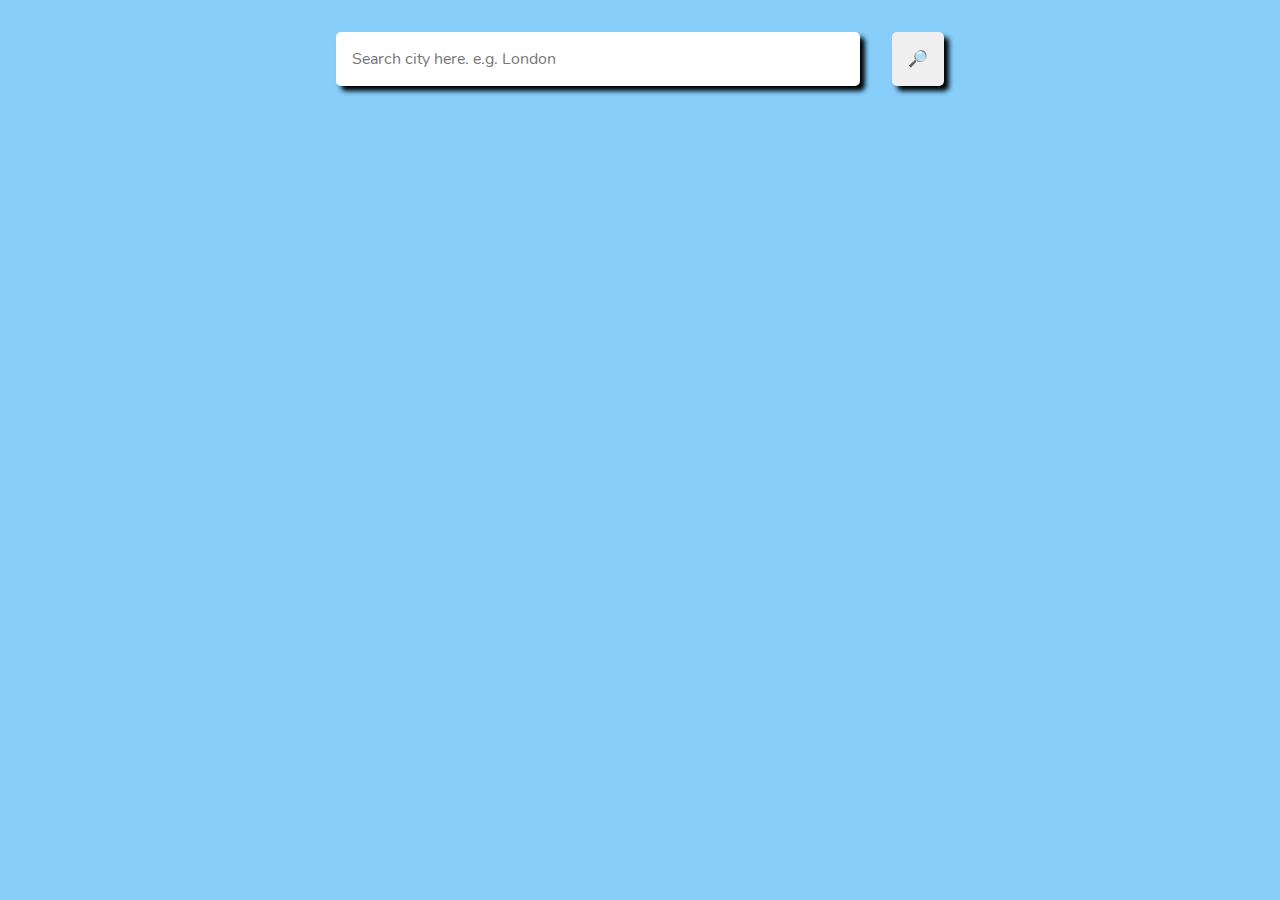
==== commit b560b044: "added body background-color and search icon" ====
--- a/index.html
+++ b/index.html
@@ -17,10 +17,10 @@
           id="searchBox"
           class="searchControl"
           type="text"
-          placeholder="Search city here. e.g. London"
+          placeholder="Search city here. e.g. London" 
         />
         <button class="searchControl" id="searchBtn" onclick="searchWeather()">
-          SEARCH
+          &#128270;
         </button>
       </div>
 
--- a/style.css
+++ b/style.css
@@ -7,6 +7,10 @@
     margin:0;
     padding:0;
     font-family: "Nunito", sans-serif;
+}
+
+body{
+  background: #87cefa;
 }
 
 .container{
